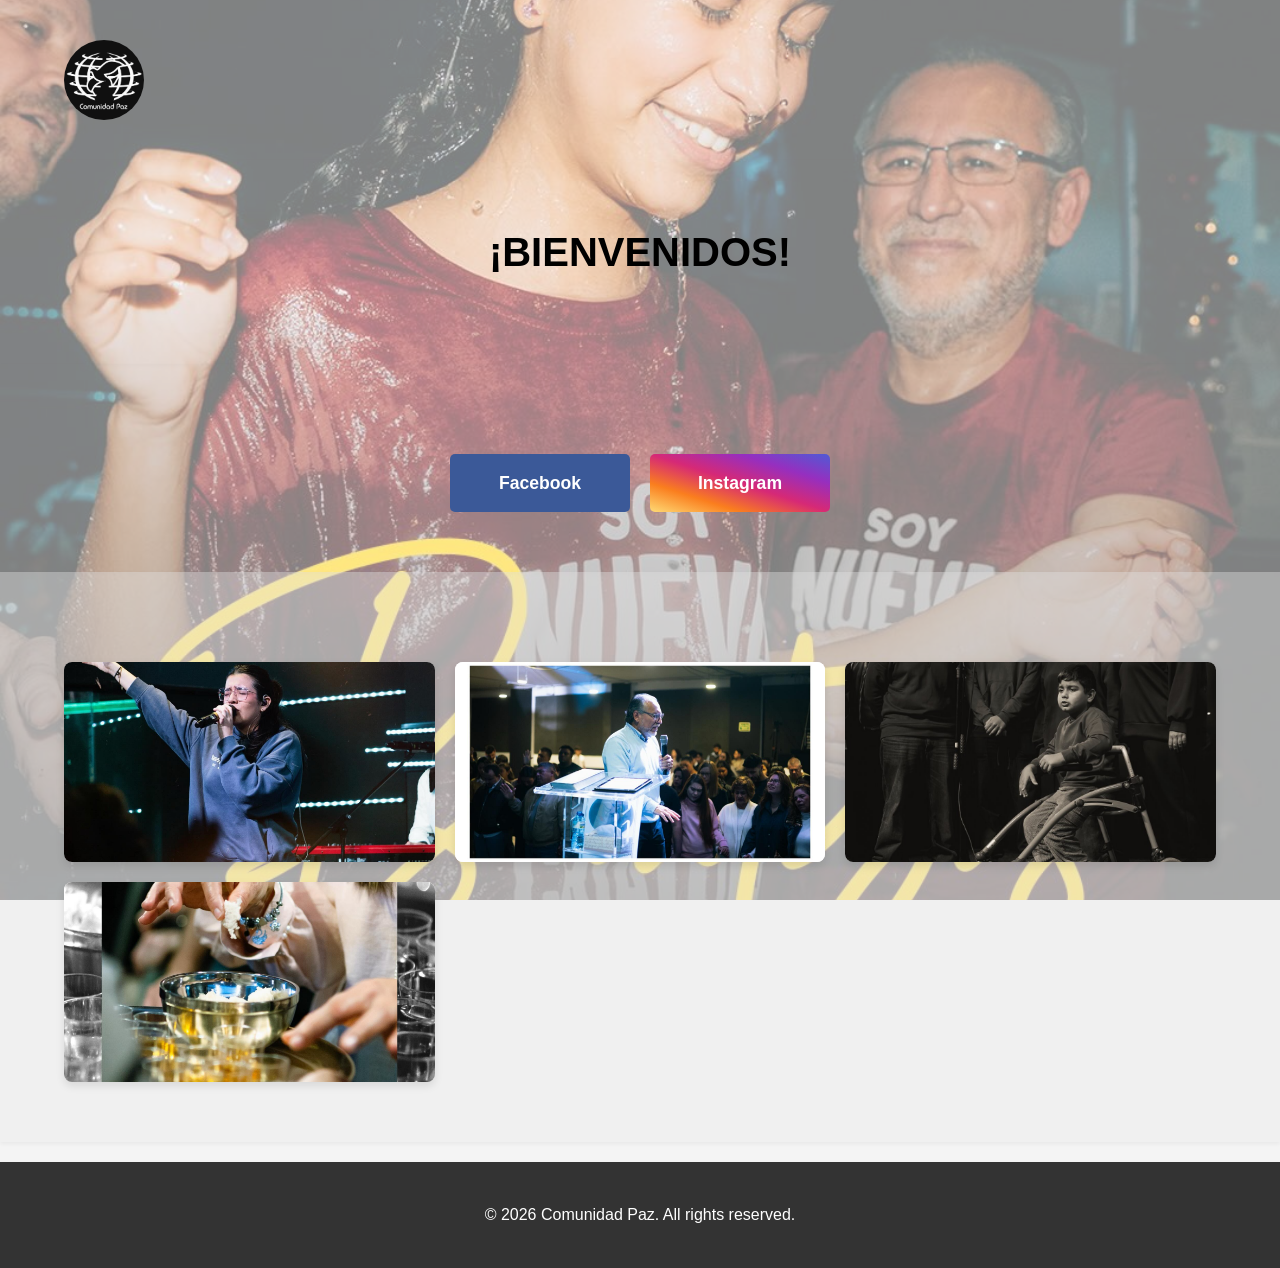
==== social_media.html @ f0a13825 "add section to social media" ====
<!DOCTYPE html>
<html lang="en">

<head>
    <meta charset="UTF-8">
    <meta name="viewport" content="width=device-width, initial-scale=1.0">
    <title>Comunidad Paz - Social Media</title>
    <link rel="stylesheet" href="css/social_media.css">
</head>

<body>
    <header>
        <div class="container">
            <div class="logo-brand">
                <img src="assets/logo.jpg" alt="Comunidad Paz Logo" class="logo">
            </div>
        </div>
    </header>

    <section id="welcome-hero">
        <div class="container">
            <h2>¡BIENVENIDOS!</h2>
        </div>
    </section>

    <main>
        <section id="social-media">
            <div class="container">
                <div class="social-buttons">
                    <a href="https://www.facebook.com/ComunidadPazV/?locale=es_ES" target="_blank" class="btn facebook">
                        <!-- Facebook Icon Placeholder -->
                        <span>Facebook</span>
                    </a>
                    <a href="https://www.instagram.com/comunidadpaz/" target="_blank" class="btn instagram">
                        <!-- Instagram Icon Placeholder -->
                        <span>Instagram</span>
                    </a>
                </div>
            </div>
        </section>

        <section id="our-work">
            <div class="container">
                <div class="image-gallery">
                    <div class="gallery-item">
                        <img src="./assets/img2.jpg" alt="Service Image 1">
                    </div>
                    <div class="gallery-item">
                        <img src="./assets/img4.jpg" alt="Service Image 3">
                    </div>
                    <div class="gallery-item">
                        <img src="./assets/img6.jpg" alt="Service Image 5">
                    </div>
                    <div class="gallery-item">
                        <img src="./assets/img7.jpg" alt="Service Image 6">
                    </div>
                </div>
            </div>
        </section>
    </main>

    <footer>
        <div class="container">
            <p>&copy; 2026 Comunidad Paz. All rights reserved.</p>
        </div>
    </footer>
</body>

</html>
---- css/social_media.css ----
/* Basic Reset & Typography */
* {
    margin: 0;
    padding: 0;
    box-sizing: border-box;
}

body {
    font-family: Arial, sans-serif;
    line-height: 1.6;
    color: #333;
    /* Dark gray for general text */
    background-color: #f4f4f4;
    /* Light gray base */
    background-image: url('../assets/img1.jpg');
    /* Background image from assets */
    background-size: cover;
    background-attachment: fixed;
    background-position: center center;
}

.container {
    width: 90%;
    /* Adding width */
    max-width: 1200px;
    margin: 0 auto;
    padding: 20px 0;
}

/* Header */
header {
    background: rgba(255, 255, 255, 0.5);
    /* Semi-transparent white background */
    color: #000;
    padding: 20px 0;
}

header .container {
    /* New rule for header container */
    display: flex;
    align-items: center;
    justify-content: flex-start;
    /* Align content to the left */
    width: 90%;
    /* Ensure flex container takes full width */
}

.logo-brand {
    /* New class for logo and title */
    display: flex;
    align-items: center;
    gap: 15px;
    /* Space between logo and text */
}

header .logo {
    max-width: 80px;
    border-radius: 50%;
    /* Slightly smaller logo in header */
    height: auto;
    margin-bottom: 0;
    /* Remove bottom margin */
}

header h1 {
    font-size: 1.4em;
    /* Adjust font size for header title */
    margin-bottom: 0;
    /* Remove bottom margin */
    color: #000;
}

/* Welcome Hero Section */
#welcome-hero {
    text-align: center;
}

#welcome-hero h2 {
    font-size: 2.5em;
    /* Large BIENVENIDOS */
    color: #000;
    margin-bottom: 20px;
    font-weight: bold;
}

/* Sections */
section {
    padding: 40px 0;
    /* Restore generic section padding to 40px */
    text-align: center;
    background: rgba(255, 255, 255, 0.5);
    /* Semi-transparent white for sections */
    box-shadow: 0 2px 4px rgba(0, 0, 0, 0.05);
}

section:nth-of-type(even) {
    background-color: rgba(240, 240, 240, 0.7);
    /* Slightly darker white for alternating sections */
}

h2 {
    font-size: 2em;
    margin-bottom: 30px;
    color: #000;
    /* Black for headings */
}

/* Social Media Buttons */
.social-buttons {
    display: flex;
    justify-content: center;
    gap: 20px;
    flex-wrap: wrap;
    margin-top: 30px;
}

.btn {
    display: inline-flex;
    align-items: center;
    justify-content: center;
    padding: 15px 30px;
    border-radius: 5px;
    text-decoration: none;
    color: #fff;
    font-weight: bold;
    font-size: 1.1em;
    transition: background-color 0.3s ease;
    min-width: 180px;
}

.btn.facebook {
    background-color: #3b5998;
    /* Facebook Blue - retained for brand recognition */
}

.btn.facebook:hover {
    background-color: #2d4373;
}

.btn.instagram {
    background-image: linear-gradient(to right top, #feda75, #fa7e1e, #d62976, #962fbf, #4f5bd5);
    /* Instagram Gradient - retained for brand recognition */
}

.btn.instagram:hover {
    opacity: 0.9;
}

/* Image Gallery */
.image-gallery {
    display: grid;
    grid-template-columns: repeat(auto-fit, minmax(280px, 1fr));
    gap: 20px;
    margin-top: 30px;
}

.gallery-item {
    background: #fff;
    border-radius: 8px;
    box-shadow: 0 4px 8px rgba(0, 0, 0, 0.1);
    overflow: hidden;
    text-align: left;
}

.gallery-item img {
    width: 100%;
    height: 200px;
    object-fit: cover;
    display: block;
}

.gallery-item p {
    padding: 15px;
    font-size: 0.9em;
    color: #555;
}

/* Footer */
footer {
    background: #333;
    color: #fff;
    text-align: center;
    padding: 20px 0;
    margin-top: 20px;
    /* Adjusted margin */
}

/* Responsive Design */
@media (max-width: 768px) {
    h1 {
        font-size: 2em;
    }

    h2 {
        font-size: 1.8em;
    }

    .btn {
        width: 100%;
    }

    .image-gallery {
        grid-template-columns: 1fr;
    }
}

@media (max-width: 480px) {
    header .logo {
        max-width: 80px;
        border-radius: 50%;
    }

    h1 {
        font-size: 1.8em;
    }

    h2 {
        font-size: 1.5em;
    }

    .social-buttons {
        flex-direction: column;
        align-items: center;
    }

    .btn {
        width: 80%;
    }
}
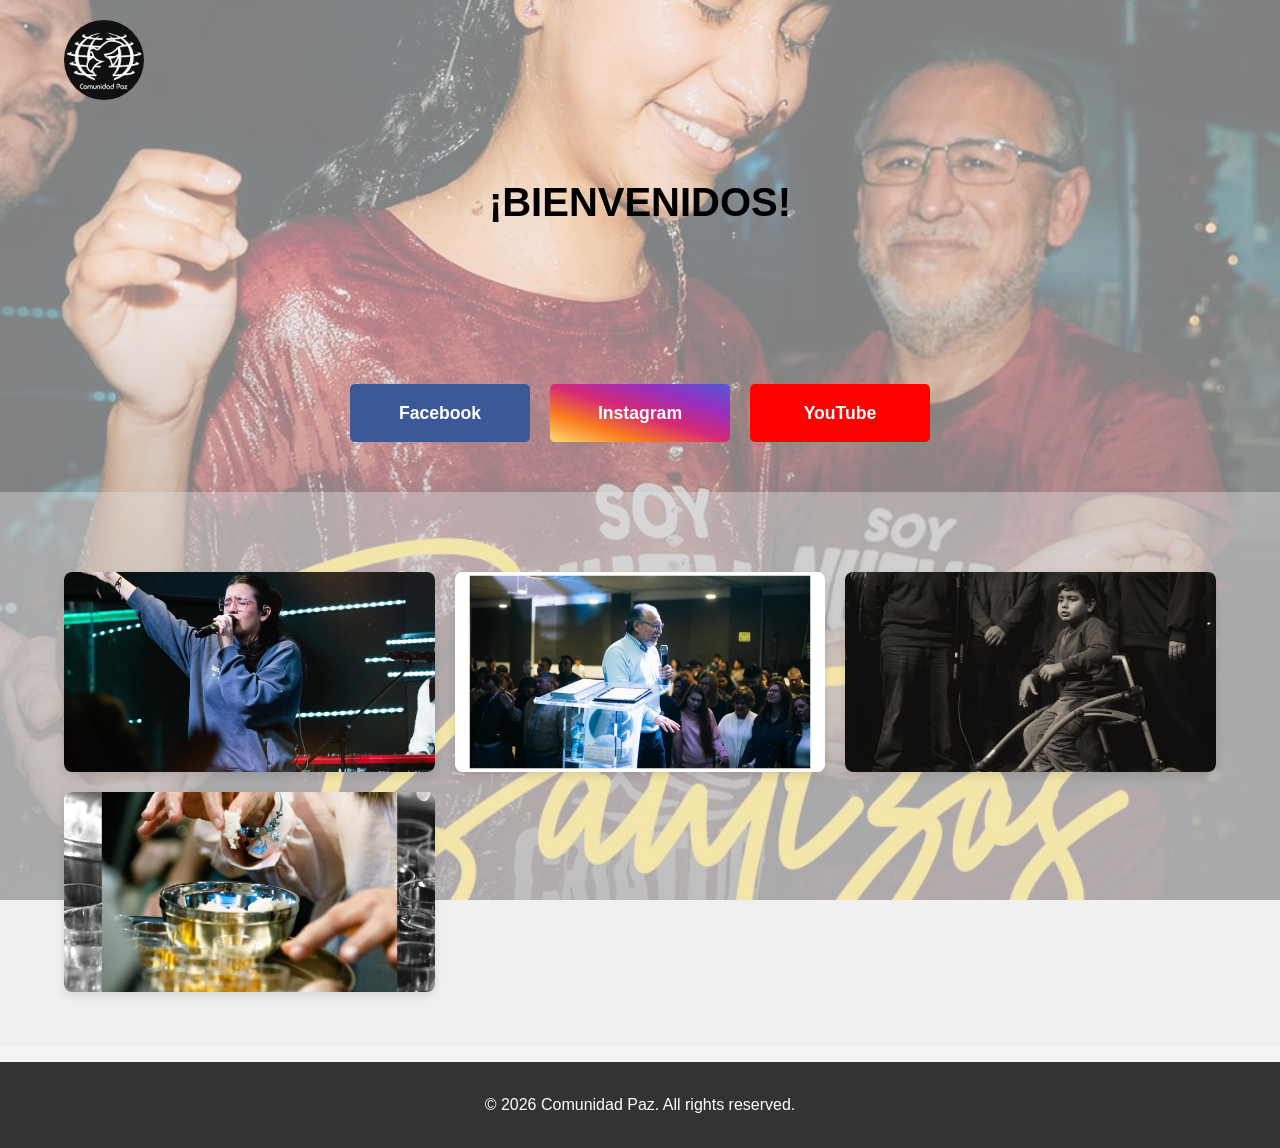
==== commit c260fb8d: "added button to youtube" ====
--- a/social_media.html
+++ b/social_media.html
@@ -35,6 +35,10 @@
                         <!-- Instagram Icon Placeholder -->
                         <span>Instagram</span>
                     </a>
+                    <a href="https://www.youtube.com/@ComunidadPaz" target="_blank" class="btn youtube">
+                        <!-- YouTube Icon Placeholder -->
+                        <span>YouTube</span>
+                    </a>
                 </div>
             </div>
         </section>
--- a/css/social_media.css
+++ b/css/social_media.css
@@ -24,7 +24,7 @@
     /* Adding width */
     max-width: 1200px;
     margin: 0 auto;
-    padding: 20px 0;
+    padding: 10px 0;
 }
 
 /* Header */
@@ -32,7 +32,7 @@
     background: rgba(255, 255, 255, 0.5);
     /* Semi-transparent white background */
     color: #000;
-    padding: 20px 0;
+    padding: 10px 0;
 }
 
 header .container {
@@ -146,6 +146,15 @@
     opacity: 0.9;
 }
 
+.btn.youtube {
+    background-color: #ff0000;
+    /* YouTube Red */
+}
+
+.btn.youtube:hover {
+    background-color: #cc0000;
+}
+
 /* Image Gallery */
 .image-gallery {
     display: grid;
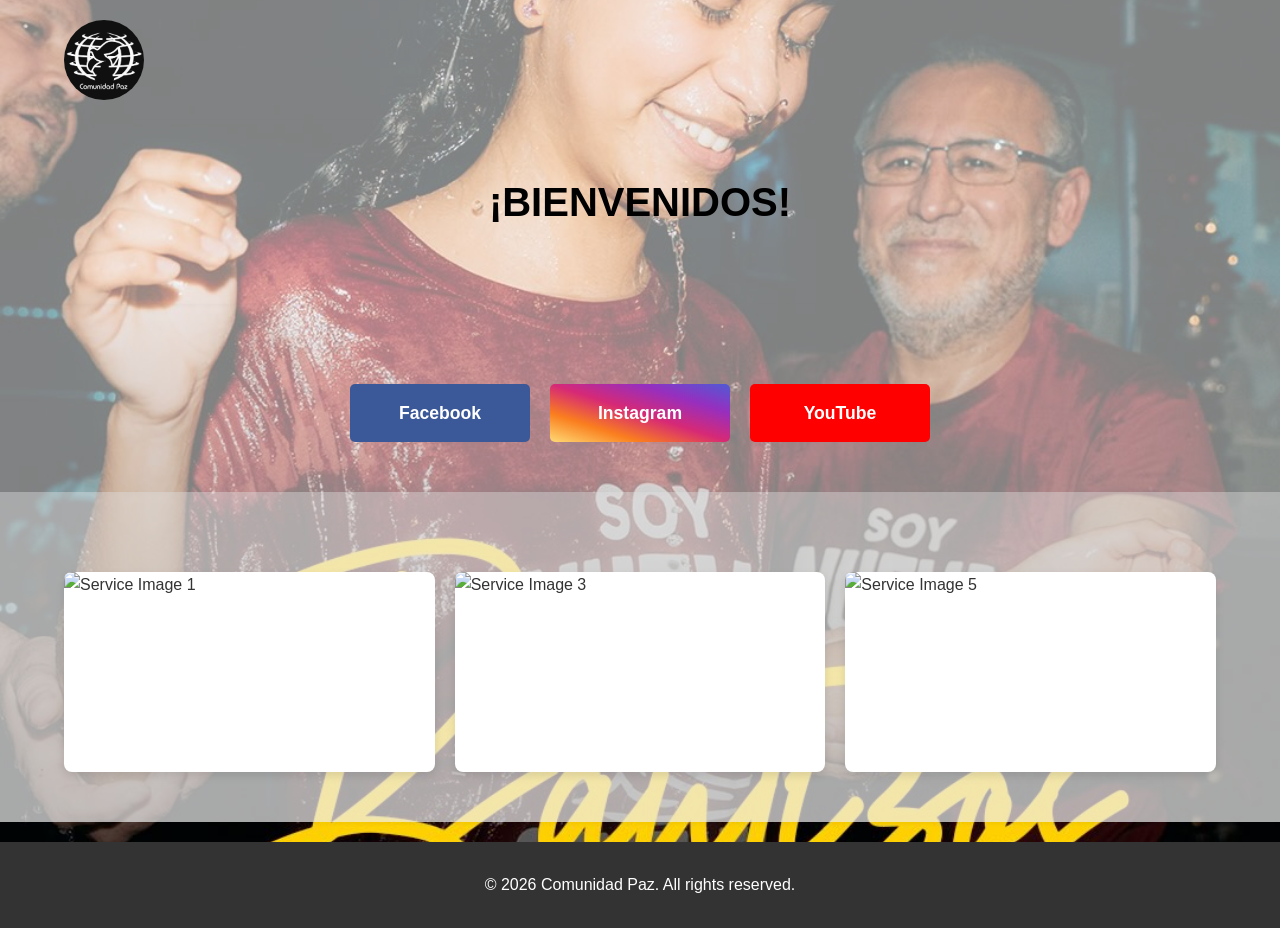
==== commit 679d02ef: "changes images" ====
--- a/social_media.html
+++ b/social_media.html
@@ -47,16 +47,13 @@
             <div class="container">
                 <div class="image-gallery">
                     <div class="gallery-item">
-                        <img src="./assets/img2.jpg" alt="Service Image 1">
+                        <img src="./assets/img2.jpeg" alt="Service Image 1">
                     </div>
                     <div class="gallery-item">
-                        <img src="./assets/img4.jpg" alt="Service Image 3">
+                        <img src="./assets/img4.jpeg" alt="Service Image 3">
                     </div>
                     <div class="gallery-item">
-                        <img src="./assets/img6.jpg" alt="Service Image 5">
-                    </div>
-                    <div class="gallery-item">
-                        <img src="./assets/img7.jpg" alt="Service Image 6">
+                        <img src="./assets/img6.jpeg" alt="Service Image 5">
                     </div>
                 </div>
             </div>
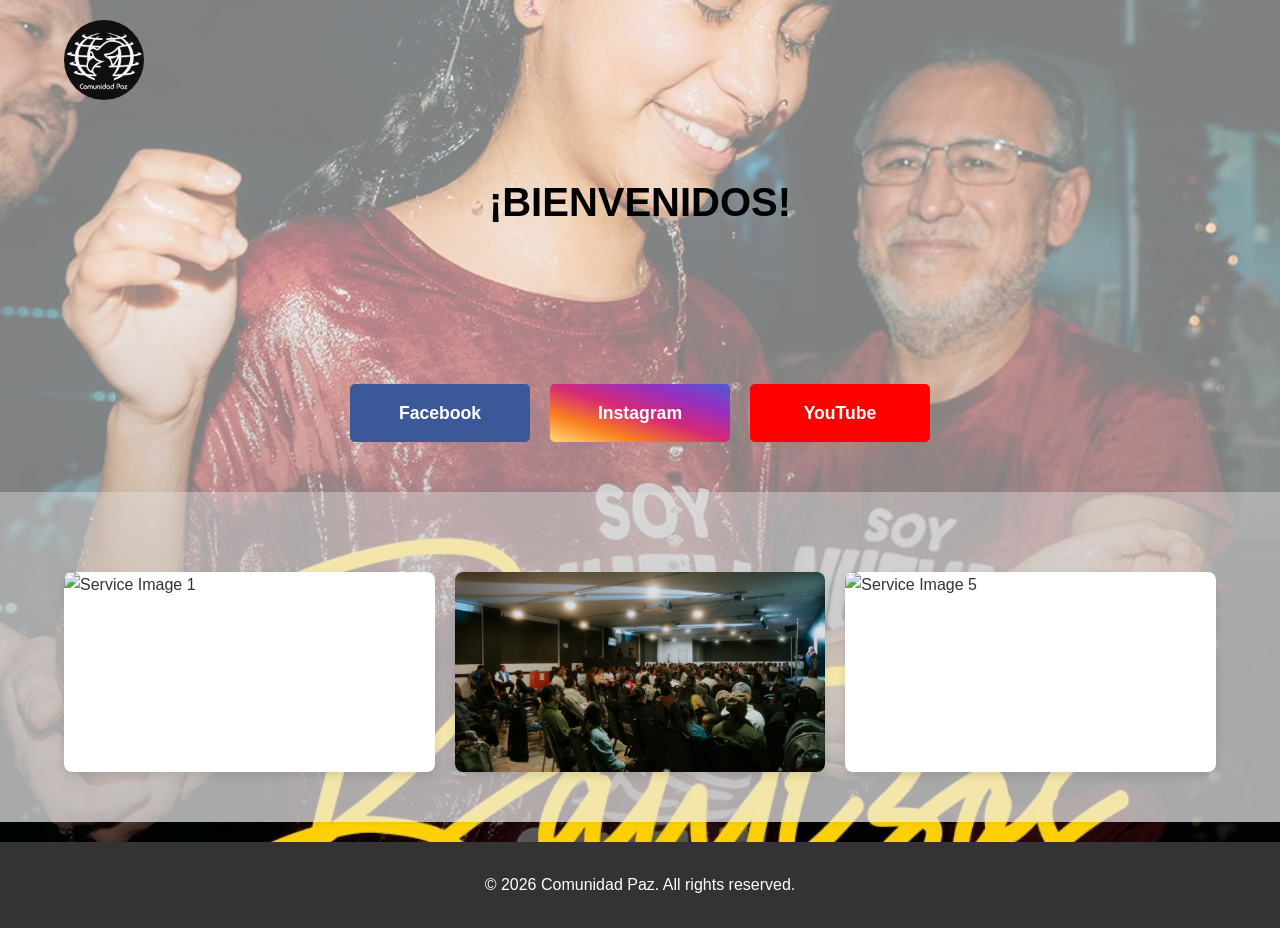
==== commit bd6479e3: "changes images" ====
--- a/social_media.html
+++ b/social_media.html
@@ -47,13 +47,13 @@
             <div class="container">
                 <div class="image-gallery">
                     <div class="gallery-item">
-                        <img src="./assets/img2.jpeg" alt="Service Image 1">
+                        <img src="./assets/img2.webp" alt="Service Image 1">
                     </div>
                     <div class="gallery-item">
-                        <img src="./assets/img4.jpeg" alt="Service Image 3">
+                        <img src="./assets/img4.webp" alt="Service Image 3">
                     </div>
                     <div class="gallery-item">
-                        <img src="./assets/img6.jpeg" alt="Service Image 5">
+                        <img src="./assets/img6.webp" alt="Service Image 5">
                     </div>
                 </div>
             </div>
